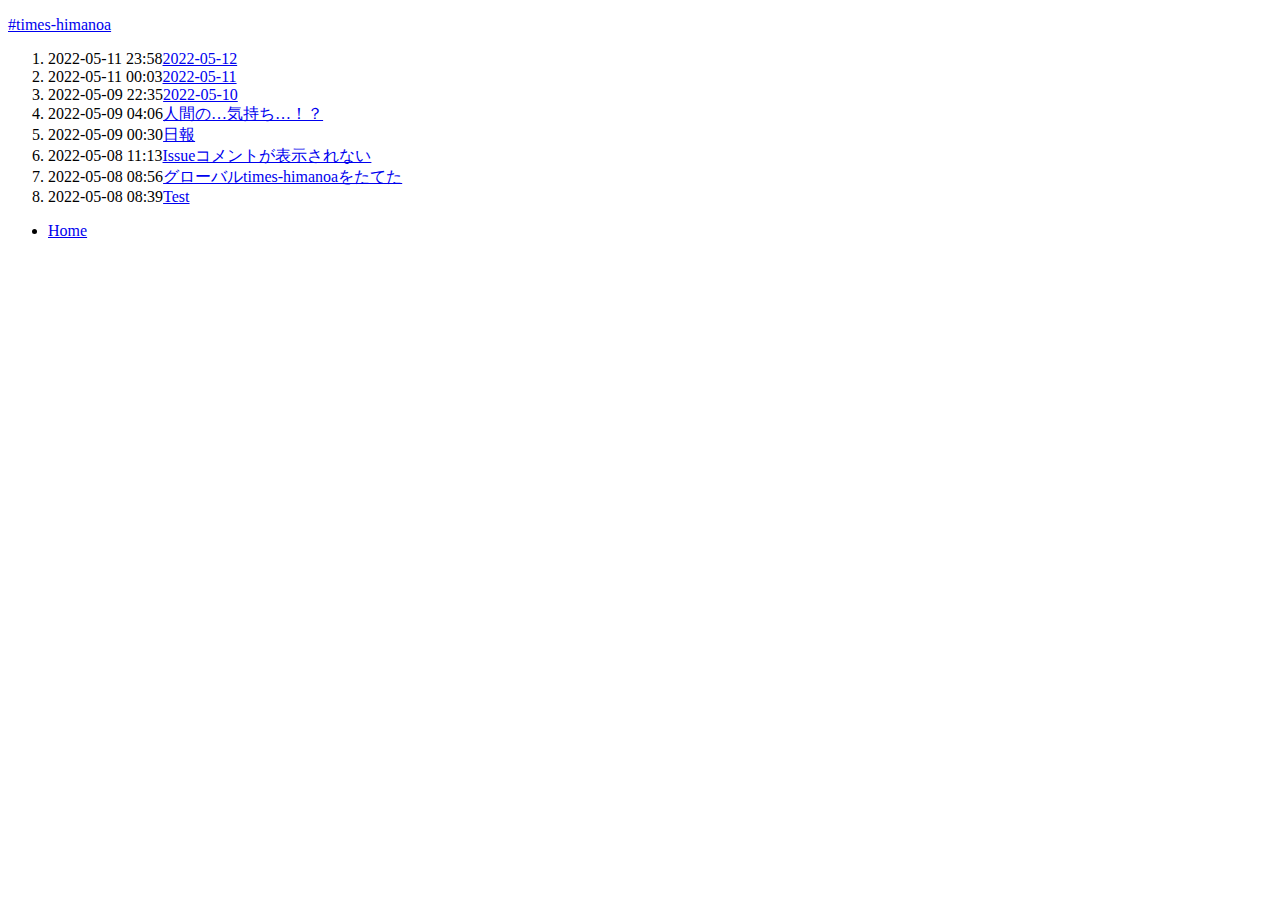
==== index.html @ 51349873 "deploy: a1068d94ce7b167ecbc0834d796aeb73233f041e" ====
<!DOCTYPE html><html><head><meta name="viewport" content="width=device-width"/><meta charSet="utf-8"/><title>#times-himanoa</title><meta name="next-head-count" content="3"/><link rel="preload" href="/times-himanoa/_next/static/css/99062f013cc8f5df.css" as="style"/><link rel="stylesheet" href="/times-himanoa/_next/static/css/99062f013cc8f5df.css" data-n-g=""/><noscript data-n-css=""></noscript><script defer="" nomodule="" src="/times-himanoa/_next/static/chunks/polyfills-5cd94c89d3acac5f.js"></script><script src="/times-himanoa/_next/static/chunks/webpack-c91d1c6f4cad1eba.js" defer=""></script><script src="/times-himanoa/_next/static/chunks/framework-a87821de553db91d.js" defer=""></script><script src="/times-himanoa/_next/static/chunks/main-f49c7ee0588b72e8.js" defer=""></script><script src="/times-himanoa/_next/static/chunks/pages/_app-e2b6539287bb6dd7.js" defer=""></script><script src="/times-himanoa/_next/static/chunks/582-d79da0492f1f9267.js" defer=""></script><script src="/times-himanoa/_next/static/chunks/pages/index-eff5cff4ab9c5f65.js" defer=""></script><script src="/times-himanoa/_next/static/_702w_IFU1G_s4mFOiNR8/_buildManifest.js" defer=""></script><script src="/times-himanoa/_next/static/_702w_IFU1G_s4mFOiNR8/_ssgManifest.js" defer=""></script><script src="/times-himanoa/_next/static/_702w_IFU1G_s4mFOiNR8/_middlewareManifest.js" defer=""></script></head><body><div id="__next"><header><nav><p><a href="/times-himanoa">#times-himanoa</a></p></nav></header><main><section><ol><li class="article-list"><time dateTime="2022-05-11T23:58:21Z" title="2022-05-11T23:58:21Z">2022-05-11 23:58</time><a href="/times-himanoa/articles/8">2022-05-12</a></li><li class="article-list"><time dateTime="2022-05-11T00:03:13Z" title="2022-05-11T00:03:13Z">2022-05-11 00:03</time><a href="/times-himanoa/articles/7">2022-05-11</a></li><li class="article-list"><time dateTime="2022-05-09T22:35:34Z" title="2022-05-09T22:35:34Z">2022-05-09 22:35</time><a href="/times-himanoa/articles/6">2022-05-10</a></li><li class="article-list"><time dateTime="2022-05-09T04:06:02Z" title="2022-05-09T04:06:02Z">2022-05-09 04:06</time><a href="/times-himanoa/articles/5">人間の…気持ち…！？</a></li><li class="article-list"><time dateTime="2022-05-09T00:30:17Z" title="2022-05-09T00:30:17Z">2022-05-09 00:30</time><a href="/times-himanoa/articles/4">日報</a></li><li class="article-list"><time dateTime="2022-05-08T11:13:49Z" title="2022-05-08T11:13:49Z">2022-05-08 11:13</time><a href="/times-himanoa/articles/3">Issueコメントが表示されない</a></li><li class="article-list"><time dateTime="2022-05-08T08:56:51Z" title="2022-05-08T08:56:51Z">2022-05-08 08:56</time><a href="/times-himanoa/articles/2">グローバルtimes-himanoaをたてた</a></li><li class="article-list"><time dateTime="2022-05-08T08:39:03Z" title="2022-05-08T08:39:03Z">2022-05-08 08:39</time><a href="/times-himanoa/articles/1">Test</a></li></ol></section></main><footer><nav><ul><li><a href="/times-himanoa">Home</a></li></ul></nav></footer></div><script id="__NEXT_DATA__" type="application/json">{"props":{"pageProps":{"issues":[{"body":"","active_lock_reason":null,"assignee":null,"assignees":[],"author_association":"OWNER","closed_at":null,"comments":0,"comments_url":"https://api.github.com/repos/himanoa/times-himanoa/issues/8/comments","created_at":"2022-05-11T23:58:21Z","events_url":"https://api.github.com/repos/himanoa/times-himanoa/issues/8/events","html_url":"https://github.com/himanoa/times-himanoa/issues/8","id":1233289162,"labels":[],"labels_url":"https://api.github.com/repos/himanoa/times-himanoa/issues/8/labels{/name}","locked":false,"milestone":null,"node_id":"I_kwDOHTMZ985Jgn_K","number":8,"performed_via_github_app":null,"reactions":{"+1":0,"-1":0,"confused":0,"eyes":0,"heart":0,"hooray":0,"laugh":0,"rocket":0,"total_count":0,"url":"https://api.github.com/repos/himanoa/times-himanoa/issues/8/reactions"},"repository_url":"https://api.github.com/repos/himanoa/times-himanoa","state":"open","timeline_url":"https://api.github.com/repos/himanoa/times-himanoa/issues/8/timeline","title":"2022-05-12","updated_at":"2022-05-11T23:58:21Z","url":"https://api.github.com/repos/himanoa/times-himanoa/issues/8","user":{"avatar_url":"https://avatars.githubusercontent.com/u/18651963?v=4","events_url":"https://api.github.com/users/himanoa/events{/privacy}","followers_url":"https://api.github.com/users/himanoa/followers","following_url":"https://api.github.com/users/himanoa/following{/other_user}","gists_url":"https://api.github.com/users/himanoa/gists{/gist_id}","gravatar_id":"","html_url":"https://github.com/himanoa","id":18651963,"login":"himanoa","node_id":"MDQ6VXNlcjE4NjUxOTYz","organizations_url":"https://api.github.com/users/himanoa/orgs","received_events_url":"https://api.github.com/users/himanoa/received_events","repos_url":"https://api.github.com/users/himanoa/repos","site_admin":false,"starred_url":"https://api.github.com/users/himanoa/starred{/owner}{/repo}","subscriptions_url":"https://api.github.com/users/himanoa/subscriptions","type":"User","url":"https://api.github.com/users/himanoa"}},{"body":"","active_lock_reason":null,"assignee":null,"assignees":[],"author_association":"OWNER","closed_at":null,"comments":0,"comments_url":"https://api.github.com/repos/himanoa/times-himanoa/issues/7/comments","created_at":"2022-05-11T00:03:13Z","events_url":"https://api.github.com/repos/himanoa/times-himanoa/issues/7/events","html_url":"https://github.com/himanoa/times-himanoa/issues/7","id":1231829200,"labels":[],"labels_url":"https://api.github.com/repos/himanoa/times-himanoa/issues/7/labels{/name}","locked":false,"milestone":null,"node_id":"I_kwDOHTMZ985JbDjQ","number":7,"performed_via_github_app":null,"reactions":{"+1":0,"-1":0,"confused":0,"eyes":0,"heart":0,"hooray":0,"laugh":0,"rocket":0,"total_count":0,"url":"https://api.github.com/repos/himanoa/times-himanoa/issues/7/reactions"},"repository_url":"https://api.github.com/repos/himanoa/times-himanoa","state":"open","timeline_url":"https://api.github.com/repos/himanoa/times-himanoa/issues/7/timeline","title":"2022-05-11","updated_at":"2022-05-11T00:03:13Z","url":"https://api.github.com/repos/himanoa/times-himanoa/issues/7","user":{"avatar_url":"https://avatars.githubusercontent.com/u/18651963?v=4","events_url":"https://api.github.com/users/himanoa/events{/privacy}","followers_url":"https://api.github.com/users/himanoa/followers","following_url":"https://api.github.com/users/himanoa/following{/other_user}","gists_url":"https://api.github.com/users/himanoa/gists{/gist_id}","gravatar_id":"","html_url":"https://github.com/himanoa","id":18651963,"login":"himanoa","node_id":"MDQ6VXNlcjE4NjUxOTYz","organizations_url":"https://api.github.com/users/himanoa/orgs","received_events_url":"https://api.github.com/users/himanoa/received_events","repos_url":"https://api.github.com/users/himanoa/repos","site_admin":false,"starred_url":"https://api.github.com/users/himanoa/starred{/owner}{/repo}","subscriptions_url":"https://api.github.com/users/himanoa/subscriptions","type":"User","url":"https://api.github.com/users/himanoa"}},{"body":"","active_lock_reason":null,"assignee":null,"assignees":[],"author_association":"OWNER","closed_at":null,"comments":0,"comments_url":"https://api.github.com/repos/himanoa/times-himanoa/issues/6/comments","created_at":"2022-05-09T22:35:34Z","events_url":"https://api.github.com/repos/himanoa/times-himanoa/issues/6/events","html_url":"https://github.com/himanoa/times-himanoa/issues/6","id":1230320401,"labels":[],"labels_url":"https://api.github.com/repos/himanoa/times-himanoa/issues/6/labels{/name}","locked":false,"milestone":null,"node_id":"I_kwDOHTMZ985JVTMR","number":6,"performed_via_github_app":null,"reactions":{"+1":0,"-1":0,"confused":0,"eyes":0,"heart":0,"hooray":0,"laugh":0,"rocket":0,"total_count":0,"url":"https://api.github.com/repos/himanoa/times-himanoa/issues/6/reactions"},"repository_url":"https://api.github.com/repos/himanoa/times-himanoa","state":"open","timeline_url":"https://api.github.com/repos/himanoa/times-himanoa/issues/6/timeline","title":"2022-05-10","updated_at":"2022-05-09T22:35:34Z","url":"https://api.github.com/repos/himanoa/times-himanoa/issues/6","user":{"avatar_url":"https://avatars.githubusercontent.com/u/18651963?v=4","events_url":"https://api.github.com/users/himanoa/events{/privacy}","followers_url":"https://api.github.com/users/himanoa/followers","following_url":"https://api.github.com/users/himanoa/following{/other_user}","gists_url":"https://api.github.com/users/himanoa/gists{/gist_id}","gravatar_id":"","html_url":"https://github.com/himanoa","id":18651963,"login":"himanoa","node_id":"MDQ6VXNlcjE4NjUxOTYz","organizations_url":"https://api.github.com/users/himanoa/orgs","received_events_url":"https://api.github.com/users/himanoa/received_events","repos_url":"https://api.github.com/users/himanoa/repos","site_admin":false,"starred_url":"https://api.github.com/users/himanoa/starred{/owner}{/repo}","subscriptions_url":"https://api.github.com/users/himanoa/subscriptions","type":"User","url":"https://api.github.com/users/himanoa"}},{"body":"最近Twitterをみていると技術書の執筆者と批判レビューが空中で戦争しているやつをよくみる。\r\n\r\n議論している内容自体はいつものTwitterって感じでどうでもいいのだが、この事象はとても興味深いと感じた。\r\n\r\n僕が興味深いと感じた点は、「**技術書を執筆しリリースをするといった偉業を達成するようなプログラマであっても、自分が作ったものを否定されると自分の存在を否定されたかのような挙動をする**」というところだ。\r\n\r\n \r\n\r\n","active_lock_reason":null,"assignee":null,"assignees":[],"author_association":"OWNER","closed_at":null,"comments":0,"comments_url":"https://api.github.com/repos/himanoa/times-himanoa/issues/5/comments","created_at":"2022-05-09T04:06:02Z","events_url":"https://api.github.com/repos/himanoa/times-himanoa/issues/5/events","html_url":"https://github.com/himanoa/times-himanoa/issues/5","id":1229143682,"labels":[],"labels_url":"https://api.github.com/repos/himanoa/times-himanoa/issues/5/labels{/name}","locked":false,"milestone":null,"node_id":"I_kwDOHTMZ985JQz6C","number":5,"performed_via_github_app":null,"reactions":{"+1":0,"-1":0,"confused":0,"eyes":0,"heart":0,"hooray":0,"laugh":0,"rocket":0,"total_count":0,"url":"https://api.github.com/repos/himanoa/times-himanoa/issues/5/reactions"},"repository_url":"https://api.github.com/repos/himanoa/times-himanoa","state":"open","timeline_url":"https://api.github.com/repos/himanoa/times-himanoa/issues/5/timeline","title":"人間の…気持ち…！？","updated_at":"2022-05-09T04:06:44Z","url":"https://api.github.com/repos/himanoa/times-himanoa/issues/5","user":{"avatar_url":"https://avatars.githubusercontent.com/u/18651963?v=4","events_url":"https://api.github.com/users/himanoa/events{/privacy}","followers_url":"https://api.github.com/users/himanoa/followers","following_url":"https://api.github.com/users/himanoa/following{/other_user}","gists_url":"https://api.github.com/users/himanoa/gists{/gist_id}","gravatar_id":"","html_url":"https://github.com/himanoa","id":18651963,"login":"himanoa","node_id":"MDQ6VXNlcjE4NjUxOTYz","organizations_url":"https://api.github.com/users/himanoa/orgs","received_events_url":"https://api.github.com/users/himanoa/received_events","repos_url":"https://api.github.com/users/himanoa/repos","site_admin":false,"starred_url":"https://api.github.com/users/himanoa/starred{/owner}{/repo}","subscriptions_url":"https://api.github.com/users/himanoa/subscriptions","type":"User","url":"https://api.github.com/users/himanoa"}},{"body":"","active_lock_reason":null,"assignee":null,"assignees":[],"author_association":"OWNER","closed_at":null,"comments":0,"comments_url":"https://api.github.com/repos/himanoa/times-himanoa/issues/4/comments","created_at":"2022-05-09T00:30:17Z","events_url":"https://api.github.com/repos/himanoa/times-himanoa/issues/4/events","html_url":"https://github.com/himanoa/times-himanoa/issues/4","id":1229031833,"labels":[],"labels_url":"https://api.github.com/repos/himanoa/times-himanoa/issues/4/labels{/name}","locked":false,"milestone":null,"node_id":"I_kwDOHTMZ985JQYmZ","number":4,"performed_via_github_app":null,"reactions":{"+1":0,"-1":0,"confused":0,"eyes":0,"heart":0,"hooray":0,"laugh":0,"rocket":0,"total_count":0,"url":"https://api.github.com/repos/himanoa/times-himanoa/issues/4/reactions"},"repository_url":"https://api.github.com/repos/himanoa/times-himanoa","state":"open","timeline_url":"https://api.github.com/repos/himanoa/times-himanoa/issues/4/timeline","title":"日報","updated_at":"2022-05-09T00:30:17Z","url":"https://api.github.com/repos/himanoa/times-himanoa/issues/4","user":{"avatar_url":"https://avatars.githubusercontent.com/u/18651963?v=4","events_url":"https://api.github.com/users/himanoa/events{/privacy}","followers_url":"https://api.github.com/users/himanoa/followers","following_url":"https://api.github.com/users/himanoa/following{/other_user}","gists_url":"https://api.github.com/users/himanoa/gists{/gist_id}","gravatar_id":"","html_url":"https://github.com/himanoa","id":18651963,"login":"himanoa","node_id":"MDQ6VXNlcjE4NjUxOTYz","organizations_url":"https://api.github.com/users/himanoa/orgs","received_events_url":"https://api.github.com/users/himanoa/received_events","repos_url":"https://api.github.com/users/himanoa/repos","site_admin":false,"starred_url":"https://api.github.com/users/himanoa/starred{/owner}{/repo}","subscriptions_url":"https://api.github.com/users/himanoa/subscriptions","type":"User","url":"https://api.github.com/users/himanoa"}},{"body":"## 症状\r\n\r\n該当のIssueは #2 \r\n![スクリーンショット 2022-05-08 185312](https://user-images.githubusercontent.com/18651963/167293425-232d77f7-e677-4d06-8a75-9c5bbc17652e.png)\r\n\r\nissueCommentの本文部分だけ表示できなくなっている\r\n\r\n## 再現リポジトリ\r\n\r\nhttps://github.com/himanoa/issue-comment-hidden\r\ngh-pages: https://himanoa.github.io/issue-comment-hidden/articles/1","active_lock_reason":null,"assignee":null,"assignees":[],"author_association":"OWNER","closed_at":null,"comments":0,"comments_url":"https://api.github.com/repos/himanoa/times-himanoa/issues/3/comments","created_at":"2022-05-08T11:13:49Z","events_url":"https://api.github.com/repos/himanoa/times-himanoa/issues/3/events","html_url":"https://github.com/himanoa/times-himanoa/issues/3","id":1228860460,"labels":[],"labels_url":"https://api.github.com/repos/himanoa/times-himanoa/issues/3/labels{/name}","locked":false,"milestone":null,"node_id":"I_kwDOHTMZ985JPuws","number":3,"performed_via_github_app":null,"reactions":{"+1":0,"-1":0,"confused":0,"eyes":0,"heart":0,"hooray":0,"laugh":0,"rocket":0,"total_count":0,"url":"https://api.github.com/repos/himanoa/times-himanoa/issues/3/reactions"},"repository_url":"https://api.github.com/repos/himanoa/times-himanoa","state":"open","timeline_url":"https://api.github.com/repos/himanoa/times-himanoa/issues/3/timeline","title":"Issueコメントが表示されない","updated_at":"2022-05-08T11:13:49Z","url":"https://api.github.com/repos/himanoa/times-himanoa/issues/3","user":{"avatar_url":"https://avatars.githubusercontent.com/u/18651963?v=4","events_url":"https://api.github.com/users/himanoa/events{/privacy}","followers_url":"https://api.github.com/users/himanoa/followers","following_url":"https://api.github.com/users/himanoa/following{/other_user}","gists_url":"https://api.github.com/users/himanoa/gists{/gist_id}","gravatar_id":"","html_url":"https://github.com/himanoa","id":18651963,"login":"himanoa","node_id":"MDQ6VXNlcjE4NjUxOTYz","organizations_url":"https://api.github.com/users/himanoa/orgs","received_events_url":"https://api.github.com/users/himanoa/received_events","repos_url":"https://api.github.com/users/himanoa/repos","site_admin":false,"starred_url":"https://api.github.com/users/himanoa/starred{/owner}{/repo}","subscriptions_url":"https://api.github.com/users/himanoa/subscriptions","type":"User","url":"https://api.github.com/users/himanoa"}},{"body":"r7kamuraさんの配信を連日見ながら作業していて、配信で運用しててよさそうだったやつをパクってみた。\r\n\r\nどのように使うかはこれから考えるが、考えていることのログとしてこっちを使い、いい感じにまとまった文章や告知系は https://blog.himanoa.net のほうに書こうかな などと考えている","active_lock_reason":null,"assignee":null,"assignees":[],"author_association":"OWNER","closed_at":null,"comments":0,"comments_url":"https://api.github.com/repos/himanoa/times-himanoa/issues/2/comments","created_at":"2022-05-08T08:56:51Z","events_url":"https://api.github.com/repos/himanoa/times-himanoa/issues/2/events","html_url":"https://github.com/himanoa/times-himanoa/issues/2","id":1228831996,"labels":[],"labels_url":"https://api.github.com/repos/himanoa/times-himanoa/issues/2/labels{/name}","locked":false,"milestone":null,"node_id":"I_kwDOHTMZ985JPnz8","number":2,"performed_via_github_app":null,"reactions":{"+1":0,"-1":0,"confused":0,"eyes":0,"heart":0,"hooray":0,"laugh":0,"rocket":0,"total_count":0,"url":"https://api.github.com/repos/himanoa/times-himanoa/issues/2/reactions"},"repository_url":"https://api.github.com/repos/himanoa/times-himanoa","state":"open","timeline_url":"https://api.github.com/repos/himanoa/times-himanoa/issues/2/timeline","title":"グローバルtimes-himanoaをたてた","updated_at":"2022-05-08T08:56:51Z","url":"https://api.github.com/repos/himanoa/times-himanoa/issues/2","user":{"avatar_url":"https://avatars.githubusercontent.com/u/18651963?v=4","events_url":"https://api.github.com/users/himanoa/events{/privacy}","followers_url":"https://api.github.com/users/himanoa/followers","following_url":"https://api.github.com/users/himanoa/following{/other_user}","gists_url":"https://api.github.com/users/himanoa/gists{/gist_id}","gravatar_id":"","html_url":"https://github.com/himanoa","id":18651963,"login":"himanoa","node_id":"MDQ6VXNlcjE4NjUxOTYz","organizations_url":"https://api.github.com/users/himanoa/orgs","received_events_url":"https://api.github.com/users/himanoa/received_events","repos_url":"https://api.github.com/users/himanoa/repos","site_admin":false,"starred_url":"https://api.github.com/users/himanoa/starred{/owner}{/repo}","subscriptions_url":"https://api.github.com/users/himanoa/subscriptions","type":"User","url":"https://api.github.com/users/himanoa"}},{"body":"## テストオオオオオオオオオオオオオオオオ","active_lock_reason":null,"assignee":null,"assignees":[],"author_association":"OWNER","closed_at":null,"comments":0,"comments_url":"https://api.github.com/repos/himanoa/times-himanoa/issues/1/comments","created_at":"2022-05-08T08:39:03Z","events_url":"https://api.github.com/repos/himanoa/times-himanoa/issues/1/events","html_url":"https://github.com/himanoa/times-himanoa/issues/1","id":1228828455,"labels":[],"labels_url":"https://api.github.com/repos/himanoa/times-himanoa/issues/1/labels{/name}","locked":false,"milestone":null,"node_id":"I_kwDOHTMZ985JPm8n","number":1,"performed_via_github_app":null,"reactions":{"+1":0,"-1":0,"confused":0,"eyes":0,"heart":0,"hooray":0,"laugh":0,"rocket":0,"total_count":0,"url":"https://api.github.com/repos/himanoa/times-himanoa/issues/1/reactions"},"repository_url":"https://api.github.com/repos/himanoa/times-himanoa","state":"open","timeline_url":"https://api.github.com/repos/himanoa/times-himanoa/issues/1/timeline","title":"Test","updated_at":"2022-05-08T08:39:03Z","url":"https://api.github.com/repos/himanoa/times-himanoa/issues/1","user":{"avatar_url":"https://avatars.githubusercontent.com/u/18651963?v=4","events_url":"https://api.github.com/users/himanoa/events{/privacy}","followers_url":"https://api.github.com/users/himanoa/followers","following_url":"https://api.github.com/users/himanoa/following{/other_user}","gists_url":"https://api.github.com/users/himanoa/gists{/gist_id}","gravatar_id":"","html_url":"https://github.com/himanoa","id":18651963,"login":"himanoa","node_id":"MDQ6VXNlcjE4NjUxOTYz","organizations_url":"https://api.github.com/users/himanoa/orgs","received_events_url":"https://api.github.com/users/himanoa/received_events","repos_url":"https://api.github.com/users/himanoa/repos","site_admin":false,"starred_url":"https://api.github.com/users/himanoa/starred{/owner}{/repo}","subscriptions_url":"https://api.github.com/users/himanoa/subscriptions","type":"User","url":"https://api.github.com/users/himanoa"}}]},"__N_SSG":true},"page":"/","query":{},"buildId":"_702w_IFU1G_s4mFOiNR8","assetPrefix":"/times-himanoa","isFallback":false,"gsp":true,"scriptLoader":[]}</script></body></html>
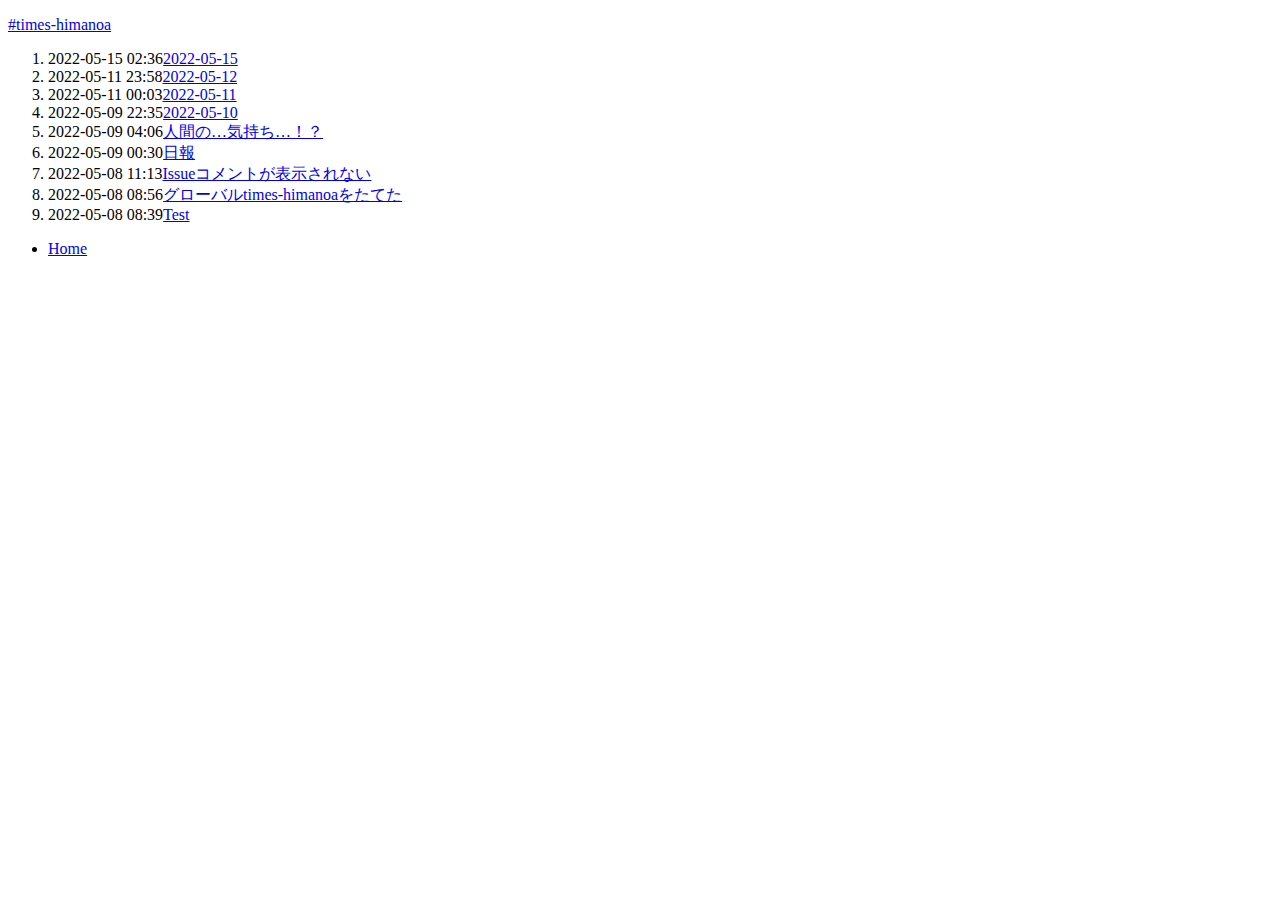
==== commit a00bb1b4: "deploy: a1068d94ce7b167ecbc0834d796aeb73233f041e" ====
--- a/index.html
+++ b/index.html
@@ -1 +1 @@
-<!DOCTYPE html><html><head><meta name="viewport" content="width=device-width"/><meta charSet="utf-8"/><title>#times-himanoa</title><meta name="next-head-count" content="3"/><link rel="preload" href="/times-himanoa/_next/static/css/99062f013cc8f5df.css" as="style"/><link rel="stylesheet" href="/times-himanoa/_next/static/css/99062f013cc8f5df.css" data-n-g=""/><noscript data-n-css=""></noscript><script defer="" nomodule="" src="/times-himanoa/_next/static/chunks/polyfills-5cd94c89d3acac5f.js"></script><script src="/times-himanoa/_next/static/chunks/webpack-c91d1c6f4cad1eba.js" defer=""></script><script src="/times-himanoa/_next/static/chunks/framework-a87821de553db91d.js" defer=""></script><script src="/times-himanoa/_next/static/chunks/main-f49c7ee0588b72e8.js" defer=""></script><script src="/times-himanoa/_next/static/chunks/pages/_app-e2b6539287bb6dd7.js" defer=""></script><script src="/times-himanoa/_next/static/chunks/582-d79da0492f1f9267.js" defer=""></script><script src="/times-himanoa/_next/static/chunks/pages/index-eff5cff4ab9c5f65.js" defer=""></script><script src="/times-himanoa/_next/static/_702w_IFU1G_s4mFOiNR8/_buildManifest.js" defer=""></script><script src="/times-himanoa/_next/static/_702w_IFU1G_s4mFOiNR8/_ssgManifest.js" defer=""></script><script src="/times-himanoa/_next/static/_702w_IFU1G_s4mFOiNR8/_middlewareManifest.js" defer=""></script></head><body><div id="__next"><header><nav><p><a href="/times-himanoa">#times-himanoa</a></p></nav></header><main><section><ol><li class="article-list"><time dateTime="2022-05-11T23:58:21Z" title="2022-05-11T23:58:21Z">2022-05-11 23:58</time><a href="/times-himanoa/articles/8">2022-05-12</a></li><li class="article-list"><time dateTime="2022-05-11T00:03:13Z" title="2022-05-11T00:03:13Z">2022-05-11 00:03</time><a href="/times-himanoa/articles/7">2022-05-11</a></li><li class="article-list"><time dateTime="2022-05-09T22:35:34Z" title="2022-05-09T22:35:34Z">2022-05-09 22:35</time><a href="/times-himanoa/articles/6">2022-05-10</a></li><li class="article-list"><time dateTime="2022-05-09T04:06:02Z" title="2022-05-09T04:06:02Z">2022-05-09 04:06</time><a href="/times-himanoa/articles/5">人間の…気持ち…！？</a></li><li class="article-list"><time dateTime="2022-05-09T00:30:17Z" title="2022-05-09T00:30:17Z">2022-05-09 00:30</time><a href="/times-himanoa/articles/4">日報</a></li><li class="article-list"><time dateTime="2022-05-08T11:13:49Z" title="2022-05-08T11:13:49Z">2022-05-08 11:13</time><a href="/times-himanoa/articles/3">Issueコメントが表示されない</a></li><li class="article-list"><time dateTime="2022-05-08T08:56:51Z" title="2022-05-08T08:56:51Z">2022-05-08 08:56</time><a href="/times-himanoa/articles/2">グローバルtimes-himanoaをたてた</a></li><li class="article-list"><time dateTime="2022-05-08T08:39:03Z" title="2022-05-08T08:39:03Z">2022-05-08 08:39</time><a href="/times-himanoa/articles/1">Test</a></li></ol></section></main><footer><nav><ul><li><a href="/times-himanoa">Home</a></li></ul></nav></footer></div><script id="__NEXT_DATA__" type="application/json">{"props":{"pageProps":{"issues":[{"body":"","active_lock_reason":null,"assignee":null,"assignees":[],"author_association":"OWNER","closed_at":null,"comments":0,"comments_url":"https://api.github.com/repos/himanoa/times-himanoa/issues/8/comments","created_at":"2022-05-11T23:58:21Z","events_url":"https://api.github.com/repos/himanoa/times-himanoa/issues/8/events","html_url":"https://github.com/himanoa/times-himanoa/issues/8","id":1233289162,"labels":[],"labels_url":"https://api.github.com/repos/himanoa/times-himanoa/issues/8/labels{/name}","locked":false,"milestone":null,"node_id":"I_kwDOHTMZ985Jgn_K","number":8,"performed_via_github_app":null,"reactions":{"+1":0,"-1":0,"confused":0,"eyes":0,"heart":0,"hooray":0,"laugh":0,"rocket":0,"total_count":0,"url":"https://api.github.com/repos/himanoa/times-himanoa/issues/8/reactions"},"repository_url":"https://api.github.com/repos/himanoa/times-himanoa","state":"open","timeline_url":"https://api.github.com/repos/himanoa/times-himanoa/issues/8/timeline","title":"2022-05-12","updated_at":"2022-05-11T23:58:21Z","url":"https://api.github.com/repos/himanoa/times-himanoa/issues/8","user":{"avatar_url":"https://avatars.githubusercontent.com/u/18651963?v=4","events_url":"https://api.github.com/users/himanoa/events{/privacy}","followers_url":"https://api.github.com/users/himanoa/followers","following_url":"https://api.github.com/users/himanoa/following{/other_user}","gists_url":"https://api.github.com/users/himanoa/gists{/gist_id}","gravatar_id":"","html_url":"https://github.com/himanoa","id":18651963,"login":"himanoa","node_id":"MDQ6VXNlcjE4NjUxOTYz","organizations_url":"https://api.github.com/users/himanoa/orgs","received_events_url":"https://api.github.com/users/himanoa/received_events","repos_url":"https://api.github.com/users/himanoa/repos","site_admin":false,"starred_url":"https://api.github.com/users/himanoa/starred{/owner}{/repo}","subscriptions_url":"https://api.github.com/users/himanoa/subscriptions","type":"User","url":"https://api.github.com/users/himanoa"}},{"body":"","active_lock_reason":null,"assignee":null,"assignees":[],"author_association":"OWNER","closed_at":null,"comments":0,"comments_url":"https://api.github.com/repos/himanoa/times-himanoa/issues/7/comments","created_at":"2022-05-11T00:03:13Z","events_url":"https://api.github.com/repos/himanoa/times-himanoa/issues/7/events","html_url":"https://github.com/himanoa/times-himanoa/issues/7","id":1231829200,"labels":[],"labels_url":"https://api.github.com/repos/himanoa/times-himanoa/issues/7/labels{/name}","locked":false,"milestone":null,"node_id":"I_kwDOHTMZ985JbDjQ","number":7,"performed_via_github_app":null,"reactions":{"+1":0,"-1":0,"confused":0,"eyes":0,"heart":0,"hooray":0,"laugh":0,"rocket":0,"total_count":0,"url":"https://api.github.com/repos/himanoa/times-himanoa/issues/7/reactions"},"repository_url":"https://api.github.com/repos/himanoa/times-himanoa","state":"open","timeline_url":"https://api.github.com/repos/himanoa/times-himanoa/issues/7/timeline","title":"2022-05-11","updated_at":"2022-05-11T00:03:13Z","url":"https://api.github.com/repos/himanoa/times-himanoa/issues/7","user":{"avatar_url":"https://avatars.githubusercontent.com/u/18651963?v=4","events_url":"https://api.github.com/users/himanoa/events{/privacy}","followers_url":"https://api.github.com/users/himanoa/followers","following_url":"https://api.github.com/users/himanoa/following{/other_user}","gists_url":"https://api.github.com/users/himanoa/gists{/gist_id}","gravatar_id":"","html_url":"https://github.com/himanoa","id":18651963,"login":"himanoa","node_id":"MDQ6VXNlcjE4NjUxOTYz","organizations_url":"https://api.github.com/users/himanoa/orgs","received_events_url":"https://api.github.com/users/himanoa/received_events","repos_url":"https://api.github.com/users/himanoa/repos","site_admin":false,"starred_url":"https://api.github.com/users/himanoa/starred{/owner}{/repo}","subscriptions_url":"https://api.github.com/users/himanoa/subscriptions","type":"User","url":"https://api.github.com/users/himanoa"}},{"body":"","active_lock_reason":null,"assignee":null,"assignees":[],"author_association":"OWNER","closed_at":null,"comments":0,"comments_url":"https://api.github.com/repos/himanoa/times-himanoa/issues/6/comments","created_at":"2022-05-09T22:35:34Z","events_url":"https://api.github.com/repos/himanoa/times-himanoa/issues/6/events","html_url":"https://github.com/himanoa/times-himanoa/issues/6","id":1230320401,"labels":[],"labels_url":"https://api.github.com/repos/himanoa/times-himanoa/issues/6/labels{/name}","locked":false,"milestone":null,"node_id":"I_kwDOHTMZ985JVTMR","number":6,"performed_via_github_app":null,"reactions":{"+1":0,"-1":0,"confused":0,"eyes":0,"heart":0,"hooray":0,"laugh":0,"rocket":0,"total_count":0,"url":"https://api.github.com/repos/himanoa/times-himanoa/issues/6/reactions"},"repository_url":"https://api.github.com/repos/himanoa/times-himanoa","state":"open","timeline_url":"https://api.github.com/repos/himanoa/times-himanoa/issues/6/timeline","title":"2022-05-10","updated_at":"2022-05-09T22:35:34Z","url":"https://api.github.com/repos/himanoa/times-himanoa/issues/6","user":{"avatar_url":"https://avatars.githubusercontent.com/u/18651963?v=4","events_url":"https://api.github.com/users/himanoa/events{/privacy}","followers_url":"https://api.github.com/users/himanoa/followers","following_url":"https://api.github.com/users/himanoa/following{/other_user}","gists_url":"https://api.github.com/users/himanoa/gists{/gist_id}","gravatar_id":"","html_url":"https://github.com/himanoa","id":18651963,"login":"himanoa","node_id":"MDQ6VXNlcjE4NjUxOTYz","organizations_url":"https://api.github.com/users/himanoa/orgs","received_events_url":"https://api.github.com/users/himanoa/received_events","repos_url":"https://api.github.com/users/himanoa/repos","site_admin":false,"starred_url":"https://api.github.com/users/himanoa/starred{/owner}{/repo}","subscriptions_url":"https://api.github.com/users/himanoa/subscriptions","type":"User","url":"https://api.github.com/users/himanoa"}},{"body":"最近Twitterをみていると技術書の執筆者と批判レビューが空中で戦争しているやつをよくみる。\r\n\r\n議論している内容自体はいつものTwitterって感じでどうでもいいのだが、この事象はとても興味深いと感じた。\r\n\r\n僕が興味深いと感じた点は、「**技術書を執筆しリリースをするといった偉業を達成するようなプログラマであっても、自分が作ったものを否定されると自分の存在を否定されたかのような挙動をする**」というところだ。\r\n\r\n \r\n\r\n","active_lock_reason":null,"assignee":null,"assignees":[],"author_association":"OWNER","closed_at":null,"comments":0,"comments_url":"https://api.github.com/repos/himanoa/times-himanoa/issues/5/comments","created_at":"2022-05-09T04:06:02Z","events_url":"https://api.github.com/repos/himanoa/times-himanoa/issues/5/events","html_url":"https://github.com/himanoa/times-himanoa/issues/5","id":1229143682,"labels":[],"labels_url":"https://api.github.com/repos/himanoa/times-himanoa/issues/5/labels{/name}","locked":false,"milestone":null,"node_id":"I_kwDOHTMZ985JQz6C","number":5,"performed_via_github_app":null,"reactions":{"+1":0,"-1":0,"confused":0,"eyes":0,"heart":0,"hooray":0,"laugh":0,"rocket":0,"total_count":0,"url":"https://api.github.com/repos/himanoa/times-himanoa/issues/5/reactions"},"repository_url":"https://api.github.com/repos/himanoa/times-himanoa","state":"open","timeline_url":"https://api.github.com/repos/himanoa/times-himanoa/issues/5/timeline","title":"人間の…気持ち…！？","updated_at":"2022-05-09T04:06:44Z","url":"https://api.github.com/repos/himanoa/times-himanoa/issues/5","user":{"avatar_url":"https://avatars.githubusercontent.com/u/18651963?v=4","events_url":"https://api.github.com/users/himanoa/events{/privacy}","followers_url":"https://api.github.com/users/himanoa/followers","following_url":"https://api.github.com/users/himanoa/following{/other_user}","gists_url":"https://api.github.com/users/himanoa/gists{/gist_id}","gravatar_id":"","html_url":"https://github.com/himanoa","id":18651963,"login":"himanoa","node_id":"MDQ6VXNlcjE4NjUxOTYz","organizations_url":"https://api.github.com/users/himanoa/orgs","received_events_url":"https://api.github.com/users/himanoa/received_events","repos_url":"https://api.github.com/users/himanoa/repos","site_admin":false,"starred_url":"https://api.github.com/users/himanoa/starred{/owner}{/repo}","subscriptions_url":"https://api.github.com/users/himanoa/subscriptions","type":"User","url":"https://api.github.com/users/himanoa"}},{"body":"","active_lock_reason":null,"assignee":null,"assignees":[],"author_association":"OWNER","closed_at":null,"comments":0,"comments_url":"https://api.github.com/repos/himanoa/times-himanoa/issues/4/comments","created_at":"2022-05-09T00:30:17Z","events_url":"https://api.github.com/repos/himanoa/times-himanoa/issues/4/events","html_url":"https://github.com/himanoa/times-himanoa/issues/4","id":1229031833,"labels":[],"labels_url":"https://api.github.com/repos/himanoa/times-himanoa/issues/4/labels{/name}","locked":false,"milestone":null,"node_id":"I_kwDOHTMZ985JQYmZ","number":4,"performed_via_github_app":null,"reactions":{"+1":0,"-1":0,"confused":0,"eyes":0,"heart":0,"hooray":0,"laugh":0,"rocket":0,"total_count":0,"url":"https://api.github.com/repos/himanoa/times-himanoa/issues/4/reactions"},"repository_url":"https://api.github.com/repos/himanoa/times-himanoa","state":"open","timeline_url":"https://api.github.com/repos/himanoa/times-himanoa/issues/4/timeline","title":"日報","updated_at":"2022-05-09T00:30:17Z","url":"https://api.github.com/repos/himanoa/times-himanoa/issues/4","user":{"avatar_url":"https://avatars.githubusercontent.com/u/18651963?v=4","events_url":"https://api.github.com/users/himanoa/events{/privacy}","followers_url":"https://api.github.com/users/himanoa/followers","following_url":"https://api.github.com/users/himanoa/following{/other_user}","gists_url":"https://api.github.com/users/himanoa/gists{/gist_id}","gravatar_id":"","html_url":"https://github.com/himanoa","id":18651963,"login":"himanoa","node_id":"MDQ6VXNlcjE4NjUxOTYz","organizations_url":"https://api.github.com/users/himanoa/orgs","received_events_url":"https://api.github.com/users/himanoa/received_events","repos_url":"https://api.github.com/users/himanoa/repos","site_admin":false,"starred_url":"https://api.github.com/users/himanoa/starred{/owner}{/repo}","subscriptions_url":"https://api.github.com/users/himanoa/subscriptions","type":"User","url":"https://api.github.com/users/himanoa"}},{"body":"## 症状\r\n\r\n該当のIssueは #2 \r\n![スクリーンショット 2022-05-08 185312](https://user-images.githubusercontent.com/18651963/167293425-232d77f7-e677-4d06-8a75-9c5bbc17652e.png)\r\n\r\nissueCommentの本文部分だけ表示できなくなっている\r\n\r\n## 再現リポジトリ\r\n\r\nhttps://github.com/himanoa/issue-comment-hidden\r\ngh-pages: https://himanoa.github.io/issue-comment-hidden/articles/1","active_lock_reason":null,"assignee":null,"assignees":[],"author_association":"OWNER","closed_at":null,"comments":0,"comments_url":"https://api.github.com/repos/himanoa/times-himanoa/issues/3/comments","created_at":"2022-05-08T11:13:49Z","events_url":"https://api.github.com/repos/himanoa/times-himanoa/issues/3/events","html_url":"https://github.com/himanoa/times-himanoa/issues/3","id":1228860460,"labels":[],"labels_url":"https://api.github.com/repos/himanoa/times-himanoa/issues/3/labels{/name}","locked":false,"milestone":null,"node_id":"I_kwDOHTMZ985JPuws","number":3,"performed_via_github_app":null,"reactions":{"+1":0,"-1":0,"confused":0,"eyes":0,"heart":0,"hooray":0,"laugh":0,"rocket":0,"total_count":0,"url":"https://api.github.com/repos/himanoa/times-himanoa/issues/3/reactions"},"repository_url":"https://api.github.com/repos/himanoa/times-himanoa","state":"open","timeline_url":"https://api.github.com/repos/himanoa/times-himanoa/issues/3/timeline","title":"Issueコメントが表示されない","updated_at":"2022-05-08T11:13:49Z","url":"https://api.github.com/repos/himanoa/times-himanoa/issues/3","user":{"avatar_url":"https://avatars.githubusercontent.com/u/18651963?v=4","events_url":"https://api.github.com/users/himanoa/events{/privacy}","followers_url":"https://api.github.com/users/himanoa/followers","following_url":"https://api.github.com/users/himanoa/following{/other_user}","gists_url":"https://api.github.com/users/himanoa/gists{/gist_id}","gravatar_id":"","html_url":"https://github.com/himanoa","id":18651963,"login":"himanoa","node_id":"MDQ6VXNlcjE4NjUxOTYz","organizations_url":"https://api.github.com/users/himanoa/orgs","received_events_url":"https://api.github.com/users/himanoa/received_events","repos_url":"https://api.github.com/users/himanoa/repos","site_admin":false,"starred_url":"https://api.github.com/users/himanoa/starred{/owner}{/repo}","subscriptions_url":"https://api.github.com/users/himanoa/subscriptions","type":"User","url":"https://api.github.com/users/himanoa"}},{"body":"r7kamuraさんの配信を連日見ながら作業していて、配信で運用しててよさそうだったやつをパクってみた。\r\n\r\nどのように使うかはこれから考えるが、考えていることのログとしてこっちを使い、いい感じにまとまった文章や告知系は https://blog.himanoa.net のほうに書こうかな などと考えている","active_lock_reason":null,"assignee":null,"assignees":[],"author_association":"OWNER","closed_at":null,"comments":0,"comments_url":"https://api.github.com/repos/himanoa/times-himanoa/issues/2/comments","created_at":"2022-05-08T08:56:51Z","events_url":"https://api.github.com/repos/himanoa/times-himanoa/issues/2/events","html_url":"https://github.com/himanoa/times-himanoa/issues/2","id":1228831996,"labels":[],"labels_url":"https://api.github.com/repos/himanoa/times-himanoa/issues/2/labels{/name}","locked":false,"milestone":null,"node_id":"I_kwDOHTMZ985JPnz8","number":2,"performed_via_github_app":null,"reactions":{"+1":0,"-1":0,"confused":0,"eyes":0,"heart":0,"hooray":0,"laugh":0,"rocket":0,"total_count":0,"url":"https://api.github.com/repos/himanoa/times-himanoa/issues/2/reactions"},"repository_url":"https://api.github.com/repos/himanoa/times-himanoa","state":"open","timeline_url":"https://api.github.com/repos/himanoa/times-himanoa/issues/2/timeline","title":"グローバルtimes-himanoaをたてた","updated_at":"2022-05-08T08:56:51Z","url":"https://api.github.com/repos/himanoa/times-himanoa/issues/2","user":{"avatar_url":"https://avatars.githubusercontent.com/u/18651963?v=4","events_url":"https://api.github.com/users/himanoa/events{/privacy}","followers_url":"https://api.github.com/users/himanoa/followers","following_url":"https://api.github.com/users/himanoa/following{/other_user}","gists_url":"https://api.github.com/users/himanoa/gists{/gist_id}","gravatar_id":"","html_url":"https://github.com/himanoa","id":18651963,"login":"himanoa","node_id":"MDQ6VXNlcjE4NjUxOTYz","organizations_url":"https://api.github.com/users/himanoa/orgs","received_events_url":"https://api.github.com/users/himanoa/received_events","repos_url":"https://api.github.com/users/himanoa/repos","site_admin":false,"starred_url":"https://api.github.com/users/himanoa/starred{/owner}{/repo}","subscriptions_url":"https://api.github.com/users/himanoa/subscriptions","type":"User","url":"https://api.github.com/users/himanoa"}},{"body":"## テストオオオオオオオオオオオオオオオオ","active_lock_reason":null,"assignee":null,"assignees":[],"author_association":"OWNER","closed_at":null,"comments":0,"comments_url":"https://api.github.com/repos/himanoa/times-himanoa/issues/1/comments","created_at":"2022-05-08T08:39:03Z","events_url":"https://api.github.com/repos/himanoa/times-himanoa/issues/1/events","html_url":"https://github.com/himanoa/times-himanoa/issues/1","id":1228828455,"labels":[],"labels_url":"https://api.github.com/repos/himanoa/times-himanoa/issues/1/labels{/name}","locked":false,"milestone":null,"node_id":"I_kwDOHTMZ985JPm8n","number":1,"performed_via_github_app":null,"reactions":{"+1":0,"-1":0,"confused":0,"eyes":0,"heart":0,"hooray":0,"laugh":0,"rocket":0,"total_count":0,"url":"https://api.github.com/repos/himanoa/times-himanoa/issues/1/reactions"},"repository_url":"https://api.github.com/repos/himanoa/times-himanoa","state":"open","timeline_url":"https://api.github.com/repos/himanoa/times-himanoa/issues/1/timeline","title":"Test","updated_at":"2022-05-08T08:39:03Z","url":"https://api.github.com/repos/himanoa/times-himanoa/issues/1","user":{"avatar_url":"https://avatars.githubusercontent.com/u/18651963?v=4","events_url":"https://api.github.com/users/himanoa/events{/privacy}","followers_url":"https://api.github.com/users/himanoa/followers","following_url":"https://api.github.com/users/himanoa/following{/other_user}","gists_url":"https://api.github.com/users/himanoa/gists{/gist_id}","gravatar_id":"","html_url":"https://github.com/himanoa","id":18651963,"login":"himanoa","node_id":"MDQ6VXNlcjE4NjUxOTYz","organizations_url":"https://api.github.com/users/himanoa/orgs","received_events_url":"https://api.github.com/users/himanoa/received_events","repos_url":"https://api.github.com/users/himanoa/repos","site_admin":false,"starred_url":"https://api.github.com/users/himanoa/starred{/owner}{/repo}","subscriptions_url":"https://api.github.com/users/himanoa/subscriptions","type":"User","url":"https://api.github.com/users/himanoa"}}]},"__N_SSG":true},"page":"/","query":{},"buildId":"_702w_IFU1G_s4mFOiNR8","assetPrefix":"/times-himanoa","isFallback":false,"gsp":true,"scriptLoader":[]}</script></body></html>+<!DOCTYPE html><html><head><meta name="viewport" content="width=device-width"/><meta charSet="utf-8"/><title>#times-himanoa</title><meta name="next-head-count" content="3"/><link rel="preload" href="/times-himanoa/_next/static/css/99062f013cc8f5df.css" as="style"/><link rel="stylesheet" href="/times-himanoa/_next/static/css/99062f013cc8f5df.css" data-n-g=""/><noscript data-n-css=""></noscript><script defer="" nomodule="" src="/times-himanoa/_next/static/chunks/polyfills-5cd94c89d3acac5f.js"></script><script src="/times-himanoa/_next/static/chunks/webpack-c91d1c6f4cad1eba.js" defer=""></script><script src="/times-himanoa/_next/static/chunks/framework-a87821de553db91d.js" defer=""></script><script src="/times-himanoa/_next/static/chunks/main-f49c7ee0588b72e8.js" defer=""></script><script src="/times-himanoa/_next/static/chunks/pages/_app-e2b6539287bb6dd7.js" defer=""></script><script src="/times-himanoa/_next/static/chunks/582-d79da0492f1f9267.js" defer=""></script><script src="/times-himanoa/_next/static/chunks/pages/index-eff5cff4ab9c5f65.js" defer=""></script><script src="/times-himanoa/_next/static/lW5A4lc-qOWMfIFM5OGMP/_buildManifest.js" defer=""></script><script src="/times-himanoa/_next/static/lW5A4lc-qOWMfIFM5OGMP/_ssgManifest.js" defer=""></script><script src="/times-himanoa/_next/static/lW5A4lc-qOWMfIFM5OGMP/_middlewareManifest.js" defer=""></script></head><body><div id="__next"><header><nav><p><a href="/times-himanoa">#times-himanoa</a></p></nav></header><main><section><ol><li class="article-list"><time dateTime="2022-05-15T02:36:42Z" title="2022-05-15T02:36:42Z">2022-05-15 02:36</time><a href="/times-himanoa/articles/9">2022-05-15</a></li><li class="article-list"><time dateTime="2022-05-11T23:58:21Z" title="2022-05-11T23:58:21Z">2022-05-11 23:58</time><a href="/times-himanoa/articles/8">2022-05-12</a></li><li class="article-list"><time dateTime="2022-05-11T00:03:13Z" title="2022-05-11T00:03:13Z">2022-05-11 00:03</time><a href="/times-himanoa/articles/7">2022-05-11</a></li><li class="article-list"><time dateTime="2022-05-09T22:35:34Z" title="2022-05-09T22:35:34Z">2022-05-09 22:35</time><a href="/times-himanoa/articles/6">2022-05-10</a></li><li class="article-list"><time dateTime="2022-05-09T04:06:02Z" title="2022-05-09T04:06:02Z">2022-05-09 04:06</time><a href="/times-himanoa/articles/5">人間の…気持ち…！？</a></li><li class="article-list"><time dateTime="2022-05-09T00:30:17Z" title="2022-05-09T00:30:17Z">2022-05-09 00:30</time><a href="/times-himanoa/articles/4">日報</a></li><li class="article-list"><time dateTime="2022-05-08T11:13:49Z" title="2022-05-08T11:13:49Z">2022-05-08 11:13</time><a href="/times-himanoa/articles/3">Issueコメントが表示されない</a></li><li class="article-list"><time dateTime="2022-05-08T08:56:51Z" title="2022-05-08T08:56:51Z">2022-05-08 08:56</time><a href="/times-himanoa/articles/2">グローバルtimes-himanoaをたてた</a></li><li class="article-list"><time dateTime="2022-05-08T08:39:03Z" title="2022-05-08T08:39:03Z">2022-05-08 08:39</time><a href="/times-himanoa/articles/1">Test</a></li></ol></section></main><footer><nav><ul><li><a href="/times-himanoa">Home</a></li></ul></nav></footer></div><script id="__NEXT_DATA__" type="application/json">{"props":{"pageProps":{"issues":[{"body":"一昨日は出社、昨日は東京放浪生活でなんもしてなかったけど今日から再開する。\r\n\r\n\r\nが、エスコンをしたいので夜から活動って感じかなー","active_lock_reason":null,"assignee":null,"assignees":[],"author_association":"OWNER","closed_at":null,"comments":0,"comments_url":"https://api.github.com/repos/himanoa/times-himanoa/issues/9/comments","created_at":"2022-05-15T02:36:42Z","events_url":"https://api.github.com/repos/himanoa/times-himanoa/issues/9/events","html_url":"https://github.com/himanoa/times-himanoa/issues/9","id":1236169513,"labels":[],"labels_url":"https://api.github.com/repos/himanoa/times-himanoa/issues/9/labels{/name}","locked":false,"milestone":null,"node_id":"I_kwDOHTMZ985JrnMp","number":9,"performed_via_github_app":null,"reactions":{"+1":0,"-1":0,"confused":0,"eyes":0,"heart":0,"hooray":0,"laugh":0,"rocket":0,"total_count":0,"url":"https://api.github.com/repos/himanoa/times-himanoa/issues/9/reactions"},"repository_url":"https://api.github.com/repos/himanoa/times-himanoa","state":"open","timeline_url":"https://api.github.com/repos/himanoa/times-himanoa/issues/9/timeline","title":"2022-05-15","updated_at":"2022-05-15T02:36:42Z","url":"https://api.github.com/repos/himanoa/times-himanoa/issues/9","user":{"avatar_url":"https://avatars.githubusercontent.com/u/18651963?v=4","events_url":"https://api.github.com/users/himanoa/events{/privacy}","followers_url":"https://api.github.com/users/himanoa/followers","following_url":"https://api.github.com/users/himanoa/following{/other_user}","gists_url":"https://api.github.com/users/himanoa/gists{/gist_id}","gravatar_id":"","html_url":"https://github.com/himanoa","id":18651963,"login":"himanoa","node_id":"MDQ6VXNlcjE4NjUxOTYz","organizations_url":"https://api.github.com/users/himanoa/orgs","received_events_url":"https://api.github.com/users/himanoa/received_events","repos_url":"https://api.github.com/users/himanoa/repos","site_admin":false,"starred_url":"https://api.github.com/users/himanoa/starred{/owner}{/repo}","subscriptions_url":"https://api.github.com/users/himanoa/subscriptions","type":"User","url":"https://api.github.com/users/himanoa"}},{"body":"","active_lock_reason":null,"assignee":null,"assignees":[],"author_association":"OWNER","closed_at":null,"comments":0,"comments_url":"https://api.github.com/repos/himanoa/times-himanoa/issues/8/comments","created_at":"2022-05-11T23:58:21Z","events_url":"https://api.github.com/repos/himanoa/times-himanoa/issues/8/events","html_url":"https://github.com/himanoa/times-himanoa/issues/8","id":1233289162,"labels":[],"labels_url":"https://api.github.com/repos/himanoa/times-himanoa/issues/8/labels{/name}","locked":false,"milestone":null,"node_id":"I_kwDOHTMZ985Jgn_K","number":8,"performed_via_github_app":null,"reactions":{"+1":0,"-1":0,"confused":0,"eyes":0,"heart":0,"hooray":0,"laugh":0,"rocket":0,"total_count":0,"url":"https://api.github.com/repos/himanoa/times-himanoa/issues/8/reactions"},"repository_url":"https://api.github.com/repos/himanoa/times-himanoa","state":"open","timeline_url":"https://api.github.com/repos/himanoa/times-himanoa/issues/8/timeline","title":"2022-05-12","updated_at":"2022-05-11T23:58:21Z","url":"https://api.github.com/repos/himanoa/times-himanoa/issues/8","user":{"avatar_url":"https://avatars.githubusercontent.com/u/18651963?v=4","events_url":"https://api.github.com/users/himanoa/events{/privacy}","followers_url":"https://api.github.com/users/himanoa/followers","following_url":"https://api.github.com/users/himanoa/following{/other_user}","gists_url":"https://api.github.com/users/himanoa/gists{/gist_id}","gravatar_id":"","html_url":"https://github.com/himanoa","id":18651963,"login":"himanoa","node_id":"MDQ6VXNlcjE4NjUxOTYz","organizations_url":"https://api.github.com/users/himanoa/orgs","received_events_url":"https://api.github.com/users/himanoa/received_events","repos_url":"https://api.github.com/users/himanoa/repos","site_admin":false,"starred_url":"https://api.github.com/users/himanoa/starred{/owner}{/repo}","subscriptions_url":"https://api.github.com/users/himanoa/subscriptions","type":"User","url":"https://api.github.com/users/himanoa"}},{"body":"","active_lock_reason":null,"assignee":null,"assignees":[],"author_association":"OWNER","closed_at":null,"comments":0,"comments_url":"https://api.github.com/repos/himanoa/times-himanoa/issues/7/comments","created_at":"2022-05-11T00:03:13Z","events_url":"https://api.github.com/repos/himanoa/times-himanoa/issues/7/events","html_url":"https://github.com/himanoa/times-himanoa/issues/7","id":1231829200,"labels":[],"labels_url":"https://api.github.com/repos/himanoa/times-himanoa/issues/7/labels{/name}","locked":false,"milestone":null,"node_id":"I_kwDOHTMZ985JbDjQ","number":7,"performed_via_github_app":null,"reactions":{"+1":0,"-1":0,"confused":0,"eyes":0,"heart":0,"hooray":0,"laugh":0,"rocket":0,"total_count":0,"url":"https://api.github.com/repos/himanoa/times-himanoa/issues/7/reactions"},"repository_url":"https://api.github.com/repos/himanoa/times-himanoa","state":"open","timeline_url":"https://api.github.com/repos/himanoa/times-himanoa/issues/7/timeline","title":"2022-05-11","updated_at":"2022-05-11T00:03:13Z","url":"https://api.github.com/repos/himanoa/times-himanoa/issues/7","user":{"avatar_url":"https://avatars.githubusercontent.com/u/18651963?v=4","events_url":"https://api.github.com/users/himanoa/events{/privacy}","followers_url":"https://api.github.com/users/himanoa/followers","following_url":"https://api.github.com/users/himanoa/following{/other_user}","gists_url":"https://api.github.com/users/himanoa/gists{/gist_id}","gravatar_id":"","html_url":"https://github.com/himanoa","id":18651963,"login":"himanoa","node_id":"MDQ6VXNlcjE4NjUxOTYz","organizations_url":"https://api.github.com/users/himanoa/orgs","received_events_url":"https://api.github.com/users/himanoa/received_events","repos_url":"https://api.github.com/users/himanoa/repos","site_admin":false,"starred_url":"https://api.github.com/users/himanoa/starred{/owner}{/repo}","subscriptions_url":"https://api.github.com/users/himanoa/subscriptions","type":"User","url":"https://api.github.com/users/himanoa"}},{"body":"","active_lock_reason":null,"assignee":null,"assignees":[],"author_association":"OWNER","closed_at":null,"comments":0,"comments_url":"https://api.github.com/repos/himanoa/times-himanoa/issues/6/comments","created_at":"2022-05-09T22:35:34Z","events_url":"https://api.github.com/repos/himanoa/times-himanoa/issues/6/events","html_url":"https://github.com/himanoa/times-himanoa/issues/6","id":1230320401,"labels":[],"labels_url":"https://api.github.com/repos/himanoa/times-himanoa/issues/6/labels{/name}","locked":false,"milestone":null,"node_id":"I_kwDOHTMZ985JVTMR","number":6,"performed_via_github_app":null,"reactions":{"+1":0,"-1":0,"confused":0,"eyes":0,"heart":0,"hooray":0,"laugh":0,"rocket":0,"total_count":0,"url":"https://api.github.com/repos/himanoa/times-himanoa/issues/6/reactions"},"repository_url":"https://api.github.com/repos/himanoa/times-himanoa","state":"open","timeline_url":"https://api.github.com/repos/himanoa/times-himanoa/issues/6/timeline","title":"2022-05-10","updated_at":"2022-05-09T22:35:34Z","url":"https://api.github.com/repos/himanoa/times-himanoa/issues/6","user":{"avatar_url":"https://avatars.githubusercontent.com/u/18651963?v=4","events_url":"https://api.github.com/users/himanoa/events{/privacy}","followers_url":"https://api.github.com/users/himanoa/followers","following_url":"https://api.github.com/users/himanoa/following{/other_user}","gists_url":"https://api.github.com/users/himanoa/gists{/gist_id}","gravatar_id":"","html_url":"https://github.com/himanoa","id":18651963,"login":"himanoa","node_id":"MDQ6VXNlcjE4NjUxOTYz","organizations_url":"https://api.github.com/users/himanoa/orgs","received_events_url":"https://api.github.com/users/himanoa/received_events","repos_url":"https://api.github.com/users/himanoa/repos","site_admin":false,"starred_url":"https://api.github.com/users/himanoa/starred{/owner}{/repo}","subscriptions_url":"https://api.github.com/users/himanoa/subscriptions","type":"User","url":"https://api.github.com/users/himanoa"}},{"body":"最近Twitterをみていると技術書の執筆者と批判レビューが空中で戦争しているやつをよくみる。\r\n\r\n議論している内容自体はいつものTwitterって感じでどうでもいいのだが、この事象はとても興味深いと感じた。\r\n\r\n僕が興味深いと感じた点は、「**技術書を執筆しリリースをするといった偉業を達成するようなプログラマであっても、自分が作ったものを否定されると自分の存在を否定されたかのような挙動をする**」というところだ。\r\n\r\n \r\n\r\n","active_lock_reason":null,"assignee":null,"assignees":[],"author_association":"OWNER","closed_at":null,"comments":0,"comments_url":"https://api.github.com/repos/himanoa/times-himanoa/issues/5/comments","created_at":"2022-05-09T04:06:02Z","events_url":"https://api.github.com/repos/himanoa/times-himanoa/issues/5/events","html_url":"https://github.com/himanoa/times-himanoa/issues/5","id":1229143682,"labels":[],"labels_url":"https://api.github.com/repos/himanoa/times-himanoa/issues/5/labels{/name}","locked":false,"milestone":null,"node_id":"I_kwDOHTMZ985JQz6C","number":5,"performed_via_github_app":null,"reactions":{"+1":0,"-1":0,"confused":0,"eyes":0,"heart":0,"hooray":0,"laugh":0,"rocket":0,"total_count":0,"url":"https://api.github.com/repos/himanoa/times-himanoa/issues/5/reactions"},"repository_url":"https://api.github.com/repos/himanoa/times-himanoa","state":"open","timeline_url":"https://api.github.com/repos/himanoa/times-himanoa/issues/5/timeline","title":"人間の…気持ち…！？","updated_at":"2022-05-09T04:06:44Z","url":"https://api.github.com/repos/himanoa/times-himanoa/issues/5","user":{"avatar_url":"https://avatars.githubusercontent.com/u/18651963?v=4","events_url":"https://api.github.com/users/himanoa/events{/privacy}","followers_url":"https://api.github.com/users/himanoa/followers","following_url":"https://api.github.com/users/himanoa/following{/other_user}","gists_url":"https://api.github.com/users/himanoa/gists{/gist_id}","gravatar_id":"","html_url":"https://github.com/himanoa","id":18651963,"login":"himanoa","node_id":"MDQ6VXNlcjE4NjUxOTYz","organizations_url":"https://api.github.com/users/himanoa/orgs","received_events_url":"https://api.github.com/users/himanoa/received_events","repos_url":"https://api.github.com/users/himanoa/repos","site_admin":false,"starred_url":"https://api.github.com/users/himanoa/starred{/owner}{/repo}","subscriptions_url":"https://api.github.com/users/himanoa/subscriptions","type":"User","url":"https://api.github.com/users/himanoa"}},{"body":"","active_lock_reason":null,"assignee":null,"assignees":[],"author_association":"OWNER","closed_at":null,"comments":0,"comments_url":"https://api.github.com/repos/himanoa/times-himanoa/issues/4/comments","created_at":"2022-05-09T00:30:17Z","events_url":"https://api.github.com/repos/himanoa/times-himanoa/issues/4/events","html_url":"https://github.com/himanoa/times-himanoa/issues/4","id":1229031833,"labels":[],"labels_url":"https://api.github.com/repos/himanoa/times-himanoa/issues/4/labels{/name}","locked":false,"milestone":null,"node_id":"I_kwDOHTMZ985JQYmZ","number":4,"performed_via_github_app":null,"reactions":{"+1":0,"-1":0,"confused":0,"eyes":0,"heart":0,"hooray":0,"laugh":0,"rocket":0,"total_count":0,"url":"https://api.github.com/repos/himanoa/times-himanoa/issues/4/reactions"},"repository_url":"https://api.github.com/repos/himanoa/times-himanoa","state":"open","timeline_url":"https://api.github.com/repos/himanoa/times-himanoa/issues/4/timeline","title":"日報","updated_at":"2022-05-09T00:30:17Z","url":"https://api.github.com/repos/himanoa/times-himanoa/issues/4","user":{"avatar_url":"https://avatars.githubusercontent.com/u/18651963?v=4","events_url":"https://api.github.com/users/himanoa/events{/privacy}","followers_url":"https://api.github.com/users/himanoa/followers","following_url":"https://api.github.com/users/himanoa/following{/other_user}","gists_url":"https://api.github.com/users/himanoa/gists{/gist_id}","gravatar_id":"","html_url":"https://github.com/himanoa","id":18651963,"login":"himanoa","node_id":"MDQ6VXNlcjE4NjUxOTYz","organizations_url":"https://api.github.com/users/himanoa/orgs","received_events_url":"https://api.github.com/users/himanoa/received_events","repos_url":"https://api.github.com/users/himanoa/repos","site_admin":false,"starred_url":"https://api.github.com/users/himanoa/starred{/owner}{/repo}","subscriptions_url":"https://api.github.com/users/himanoa/subscriptions","type":"User","url":"https://api.github.com/users/himanoa"}},{"body":"## 症状\r\n\r\n該当のIssueは #2 \r\n![スクリーンショット 2022-05-08 185312](https://user-images.githubusercontent.com/18651963/167293425-232d77f7-e677-4d06-8a75-9c5bbc17652e.png)\r\n\r\nissueCommentの本文部分だけ表示できなくなっている\r\n\r\n## 再現リポジトリ\r\n\r\nhttps://github.com/himanoa/issue-comment-hidden\r\ngh-pages: https://himanoa.github.io/issue-comment-hidden/articles/1","active_lock_reason":null,"assignee":null,"assignees":[],"author_association":"OWNER","closed_at":null,"comments":0,"comments_url":"https://api.github.com/repos/himanoa/times-himanoa/issues/3/comments","created_at":"2022-05-08T11:13:49Z","events_url":"https://api.github.com/repos/himanoa/times-himanoa/issues/3/events","html_url":"https://github.com/himanoa/times-himanoa/issues/3","id":1228860460,"labels":[],"labels_url":"https://api.github.com/repos/himanoa/times-himanoa/issues/3/labels{/name}","locked":false,"milestone":null,"node_id":"I_kwDOHTMZ985JPuws","number":3,"performed_via_github_app":null,"reactions":{"+1":0,"-1":0,"confused":0,"eyes":0,"heart":0,"hooray":0,"laugh":0,"rocket":0,"total_count":0,"url":"https://api.github.com/repos/himanoa/times-himanoa/issues/3/reactions"},"repository_url":"https://api.github.com/repos/himanoa/times-himanoa","state":"open","timeline_url":"https://api.github.com/repos/himanoa/times-himanoa/issues/3/timeline","title":"Issueコメントが表示されない","updated_at":"2022-05-08T11:13:49Z","url":"https://api.github.com/repos/himanoa/times-himanoa/issues/3","user":{"avatar_url":"https://avatars.githubusercontent.com/u/18651963?v=4","events_url":"https://api.github.com/users/himanoa/events{/privacy}","followers_url":"https://api.github.com/users/himanoa/followers","following_url":"https://api.github.com/users/himanoa/following{/other_user}","gists_url":"https://api.github.com/users/himanoa/gists{/gist_id}","gravatar_id":"","html_url":"https://github.com/himanoa","id":18651963,"login":"himanoa","node_id":"MDQ6VXNlcjE4NjUxOTYz","organizations_url":"https://api.github.com/users/himanoa/orgs","received_events_url":"https://api.github.com/users/himanoa/received_events","repos_url":"https://api.github.com/users/himanoa/repos","site_admin":false,"starred_url":"https://api.github.com/users/himanoa/starred{/owner}{/repo}","subscriptions_url":"https://api.github.com/users/himanoa/subscriptions","type":"User","url":"https://api.github.com/users/himanoa"}},{"body":"r7kamuraさんの配信を連日見ながら作業していて、配信で運用しててよさそうだったやつをパクってみた。\r\n\r\nどのように使うかはこれから考えるが、考えていることのログとしてこっちを使い、いい感じにまとまった文章や告知系は https://blog.himanoa.net のほうに書こうかな などと考えている","active_lock_reason":null,"assignee":null,"assignees":[],"author_association":"OWNER","closed_at":null,"comments":0,"comments_url":"https://api.github.com/repos/himanoa/times-himanoa/issues/2/comments","created_at":"2022-05-08T08:56:51Z","events_url":"https://api.github.com/repos/himanoa/times-himanoa/issues/2/events","html_url":"https://github.com/himanoa/times-himanoa/issues/2","id":1228831996,"labels":[],"labels_url":"https://api.github.com/repos/himanoa/times-himanoa/issues/2/labels{/name}","locked":false,"milestone":null,"node_id":"I_kwDOHTMZ985JPnz8","number":2,"performed_via_github_app":null,"reactions":{"+1":0,"-1":0,"confused":0,"eyes":0,"heart":0,"hooray":0,"laugh":0,"rocket":0,"total_count":0,"url":"https://api.github.com/repos/himanoa/times-himanoa/issues/2/reactions"},"repository_url":"https://api.github.com/repos/himanoa/times-himanoa","state":"open","timeline_url":"https://api.github.com/repos/himanoa/times-himanoa/issues/2/timeline","title":"グローバルtimes-himanoaをたてた","updated_at":"2022-05-08T08:56:51Z","url":"https://api.github.com/repos/himanoa/times-himanoa/issues/2","user":{"avatar_url":"https://avatars.githubusercontent.com/u/18651963?v=4","events_url":"https://api.github.com/users/himanoa/events{/privacy}","followers_url":"https://api.github.com/users/himanoa/followers","following_url":"https://api.github.com/users/himanoa/following{/other_user}","gists_url":"https://api.github.com/users/himanoa/gists{/gist_id}","gravatar_id":"","html_url":"https://github.com/himanoa","id":18651963,"login":"himanoa","node_id":"MDQ6VXNlcjE4NjUxOTYz","organizations_url":"https://api.github.com/users/himanoa/orgs","received_events_url":"https://api.github.com/users/himanoa/received_events","repos_url":"https://api.github.com/users/himanoa/repos","site_admin":false,"starred_url":"https://api.github.com/users/himanoa/starred{/owner}{/repo}","subscriptions_url":"https://api.github.com/users/himanoa/subscriptions","type":"User","url":"https://api.github.com/users/himanoa"}},{"body":"## テストオオオオオオオオオオオオオオオオ","active_lock_reason":null,"assignee":null,"assignees":[],"author_association":"OWNER","closed_at":null,"comments":0,"comments_url":"https://api.github.com/repos/himanoa/times-himanoa/issues/1/comments","created_at":"2022-05-08T08:39:03Z","events_url":"https://api.github.com/repos/himanoa/times-himanoa/issues/1/events","html_url":"https://github.com/himanoa/times-himanoa/issues/1","id":1228828455,"labels":[],"labels_url":"https://api.github.com/repos/himanoa/times-himanoa/issues/1/labels{/name}","locked":false,"milestone":null,"node_id":"I_kwDOHTMZ985JPm8n","number":1,"performed_via_github_app":null,"reactions":{"+1":0,"-1":0,"confused":0,"eyes":0,"heart":0,"hooray":0,"laugh":0,"rocket":0,"total_count":0,"url":"https://api.github.com/repos/himanoa/times-himanoa/issues/1/reactions"},"repository_url":"https://api.github.com/repos/himanoa/times-himanoa","state":"open","timeline_url":"https://api.github.com/repos/himanoa/times-himanoa/issues/1/timeline","title":"Test","updated_at":"2022-05-08T08:39:03Z","url":"https://api.github.com/repos/himanoa/times-himanoa/issues/1","user":{"avatar_url":"https://avatars.githubusercontent.com/u/18651963?v=4","events_url":"https://api.github.com/users/himanoa/events{/privacy}","followers_url":"https://api.github.com/users/himanoa/followers","following_url":"https://api.github.com/users/himanoa/following{/other_user}","gists_url":"https://api.github.com/users/himanoa/gists{/gist_id}","gravatar_id":"","html_url":"https://github.com/himanoa","id":18651963,"login":"himanoa","node_id":"MDQ6VXNlcjE4NjUxOTYz","organizations_url":"https://api.github.com/users/himanoa/orgs","received_events_url":"https://api.github.com/users/himanoa/received_events","repos_url":"https://api.github.com/users/himanoa/repos","site_admin":false,"starred_url":"https://api.github.com/users/himanoa/starred{/owner}{/repo}","subscriptions_url":"https://api.github.com/users/himanoa/subscriptions","type":"User","url":"https://api.github.com/users/himanoa"}}]},"__N_SSG":true},"page":"/","query":{},"buildId":"lW5A4lc-qOWMfIFM5OGMP","assetPrefix":"/times-himanoa","isFallback":false,"gsp":true,"scriptLoader":[]}</script></body></html>